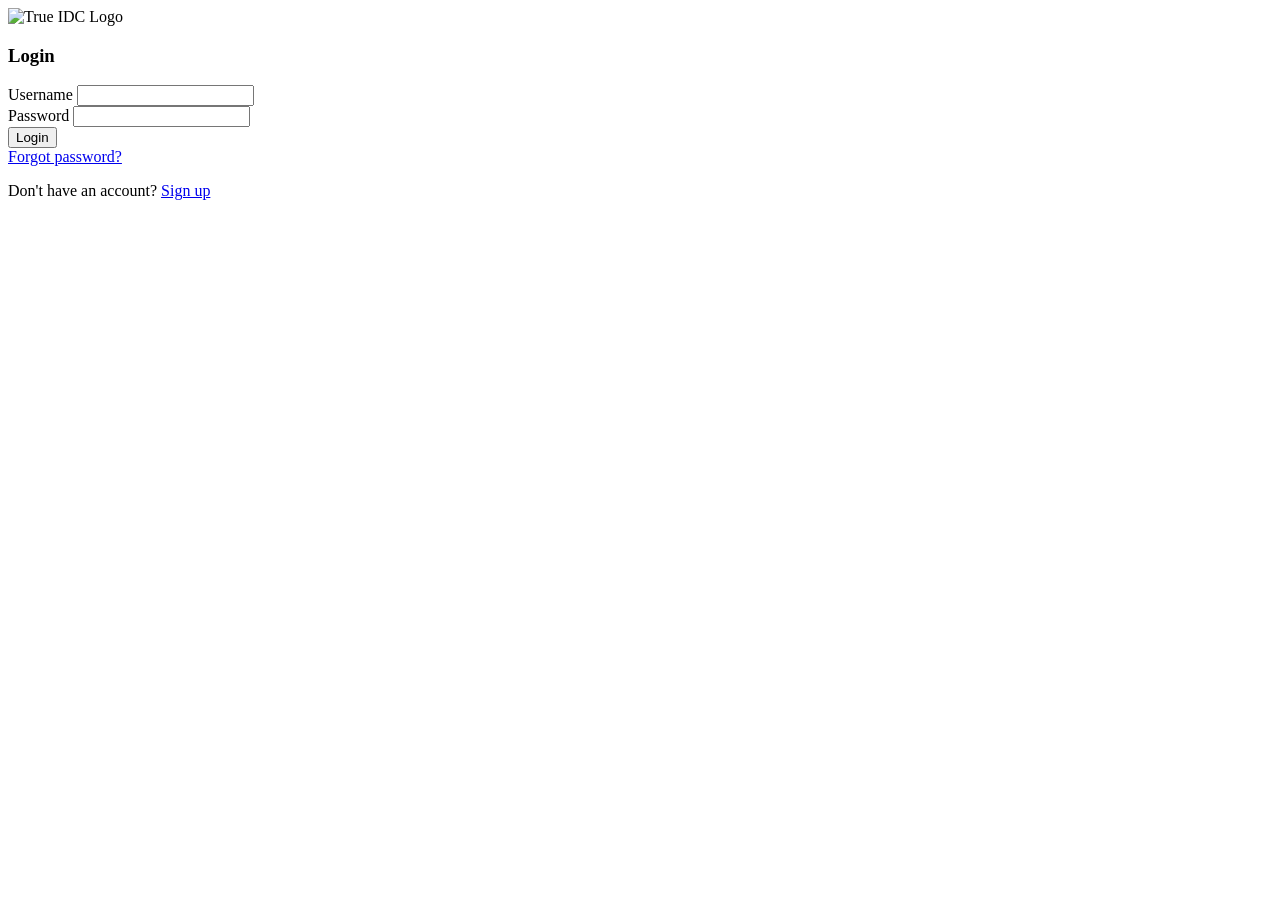
==== src/main/resources/templates/views/login.html @ 6629cebb "Add files via upload" ====
<!DOCTYPE html>
<html xmlns:th="http://www.thymeleaf.org" lang="en">
<head>
    <meta charset="UTF-8">
    <meta name="viewport" content="width=device-width, initial-scale=1.0">
    <title>Login</title>
    <link rel="stylesheet" th:href="@{/css/custom.css}"/>
</head>
<body class="bg-light">
    <div class="container">
        <div class="row justify-content-center">
            <div class="col-md-6 col-lg-4">
                <div class="card mt-5 shadow">
                    <div class="card-header bg-primary text-white text-center">
                        <div class="mb-3">
                            <img th:src="@{/images/True-IDC-Logo-194x59-2025.png}" 
                                 alt="True IDC Logo" 
                                 class="img-fluid">
                        </div>
                        <h3 class="mb-0">Login</h3>
                    </div>
                    <div class="card-body">
                        <form th:action="@{/home}" method="get">
                            <div class="mb-3">
                                <label for="username" class="form-label">Username</label>
                                <input type="text" class="form-control" id="username" name="username" required>
                            </div>
                            <div class="mb-3">
                                <label for="password" class="form-label">Password</label>
                                <input type="password" class="form-control" id="password" name="password" required>
                            </div>
                            <div class="d-grid">
                                <button type="submit" class="btn btn-primary">Login</button>
                            </div>
                        </form>
                        
                        <div class="mt-3 text-center">
                            <a href="#" class="text-decoration-none">Forgot password?</a>
                        </div>
                        
                        <div class="mt-3 text-center">
                            <p class="mb-0">Don't have an account? <a href="#" class="text-decoration-none">Sign up</a></p>
                        </div>
                    </div>
                </div>
            </div>
        </div>
    </div>
    <script th:src="@{/js/bootstrap.bundle.min.js}"></script>
</body>
</html>
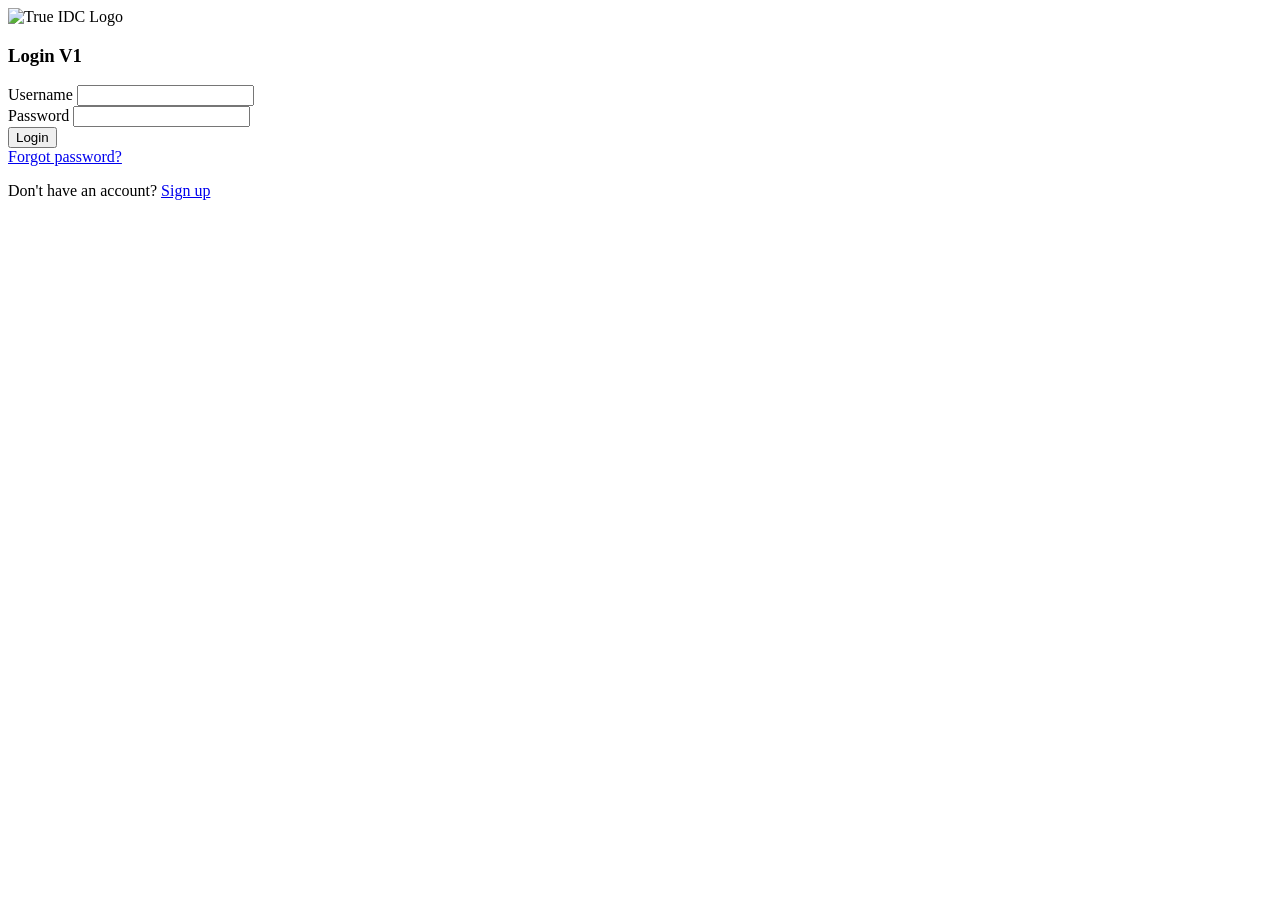
==== commit 27cd9689: "Update login.html" ====
--- a/src/main/resources/templates/views/login.html
+++ b/src/main/resources/templates/views/login.html
@@ -17,7 +17,7 @@
                                  alt="True IDC Logo" 
                                  class="img-fluid">
                         </div>
-                        <h3 class="mb-0">Login</h3>
+                        <h3 class="mb-0">Login V1</h3>
                     </div>
                     <div class="card-body">
                         <form th:action="@{/home}" method="get">
@@ -48,4 +48,4 @@
     </div>
     <script th:src="@{/js/bootstrap.bundle.min.js}"></script>
 </body>
-</html>+</html>
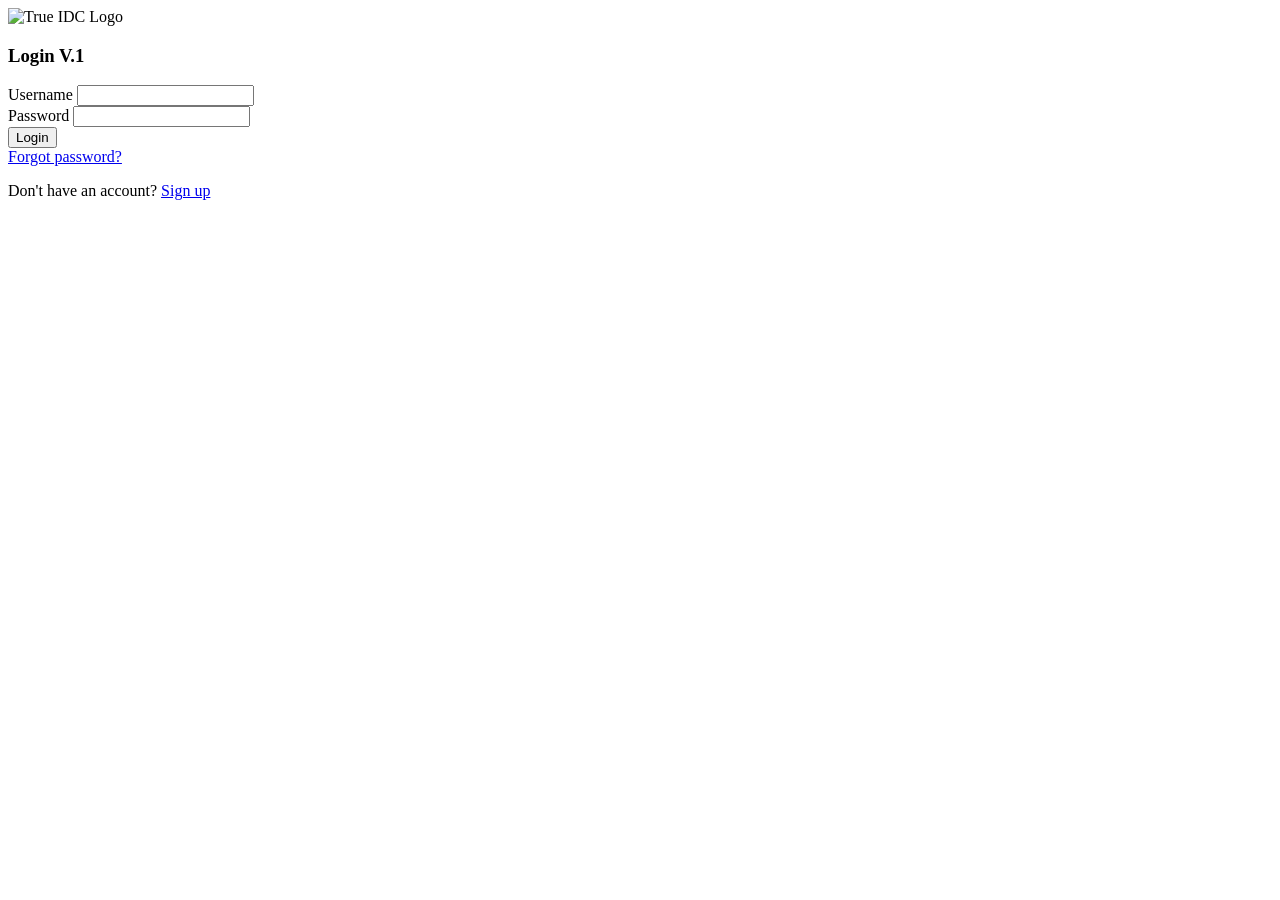
==== commit 85852d55: "Update login.html" ====
--- a/src/main/resources/templates/views/login.html
+++ b/src/main/resources/templates/views/login.html
@@ -17,7 +17,7 @@
                                  alt="True IDC Logo" 
                                  class="img-fluid">
                         </div>
-                        <h3 class="mb-0">Login V1</h3>
+                        <h3 class="mb-0">Login V.1</h3>
                     </div>
                     <div class="card-body">
                         <form th:action="@{/home}" method="get">
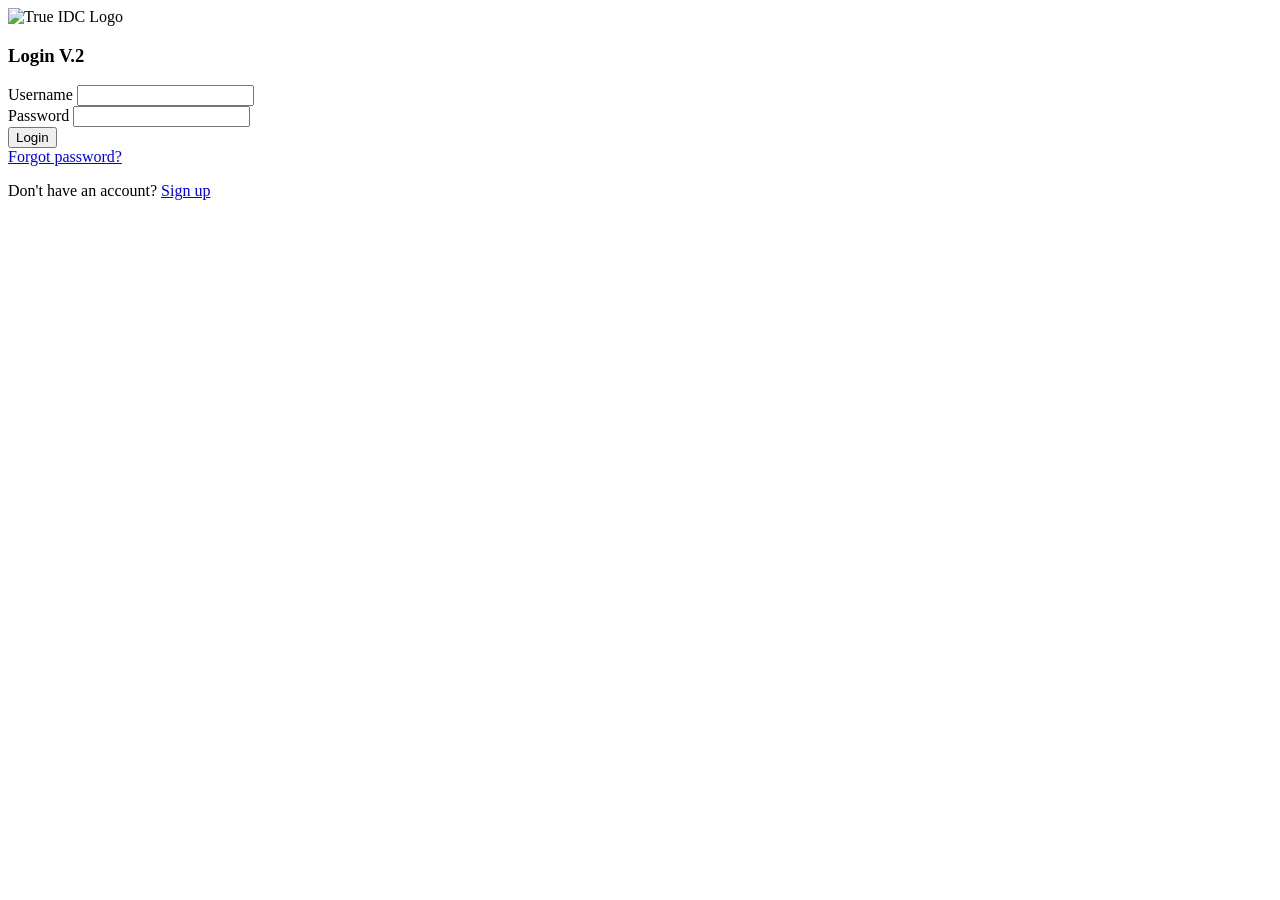
==== commit 946f2d2f: "Update login.html" ====
--- a/src/main/resources/templates/views/login.html
+++ b/src/main/resources/templates/views/login.html
@@ -17,7 +17,7 @@
                                  alt="True IDC Logo" 
                                  class="img-fluid">
                         </div>
-                        <h3 class="mb-0">Login V.1</h3>
+                        <h3 class="mb-0">Login V.2</h3>
                     </div>
                     <div class="card-body">
                         <form th:action="@{/home}" method="get">
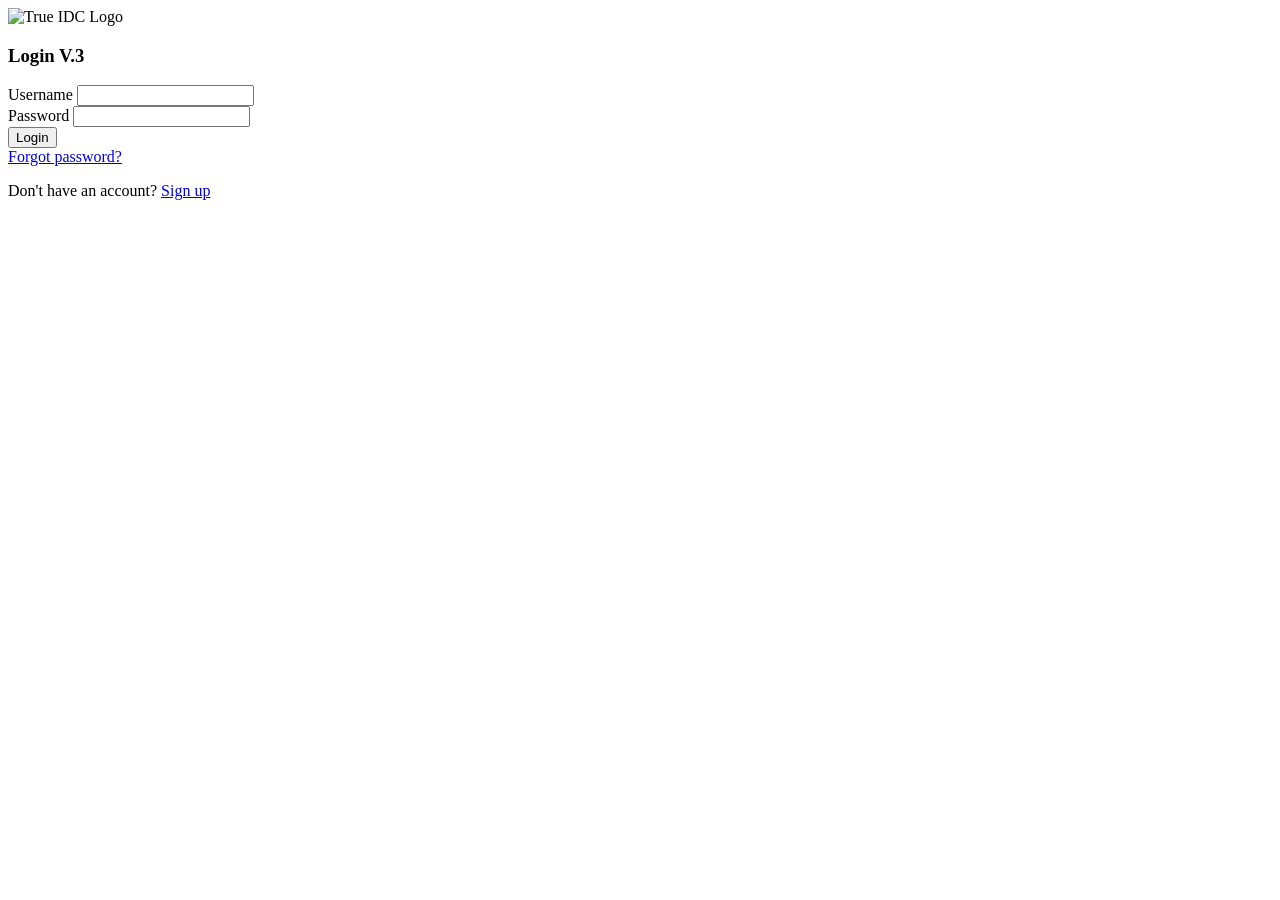
==== commit 2c99cff9: "Update login.html" ====
--- a/src/main/resources/templates/views/login.html
+++ b/src/main/resources/templates/views/login.html
@@ -17,7 +17,7 @@
                                  alt="True IDC Logo" 
                                  class="img-fluid">
                         </div>
-                        <h3 class="mb-0">Login V.2</h3>
+                        <h3 class="mb-0">Login V.3</h3>
                     </div>
                     <div class="card-body">
                         <form th:action="@{/home}" method="get">
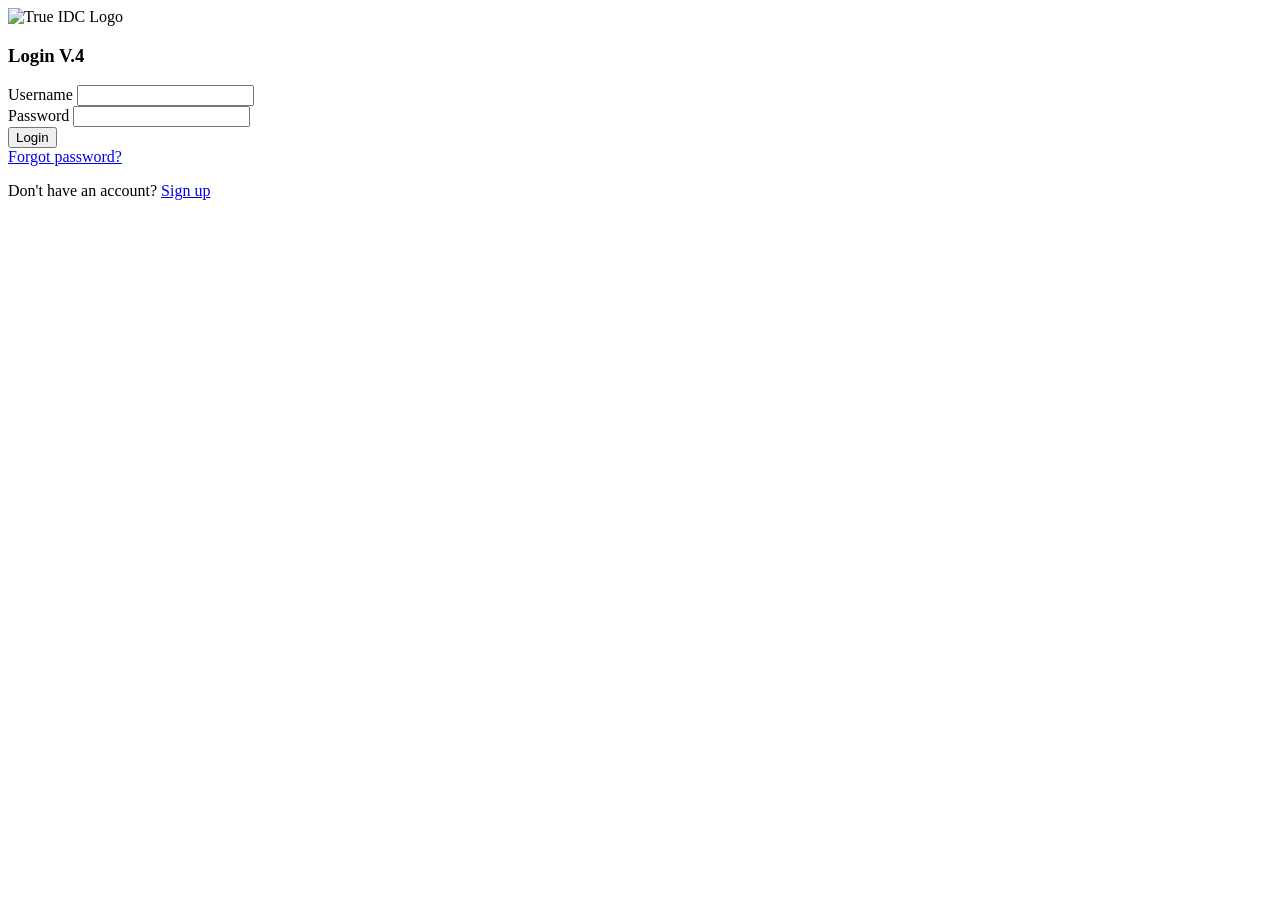
==== commit 39fd22b3: "Update login.html" ====
--- a/src/main/resources/templates/views/login.html
+++ b/src/main/resources/templates/views/login.html
@@ -17,7 +17,7 @@
                                  alt="True IDC Logo" 
                                  class="img-fluid">
                         </div>
-                        <h3 class="mb-0">Login V.3</h3>
+                        <h3 class="mb-0">Login V.4</h3>
                     </div>
                     <div class="card-body">
                         <form th:action="@{/home}" method="get">
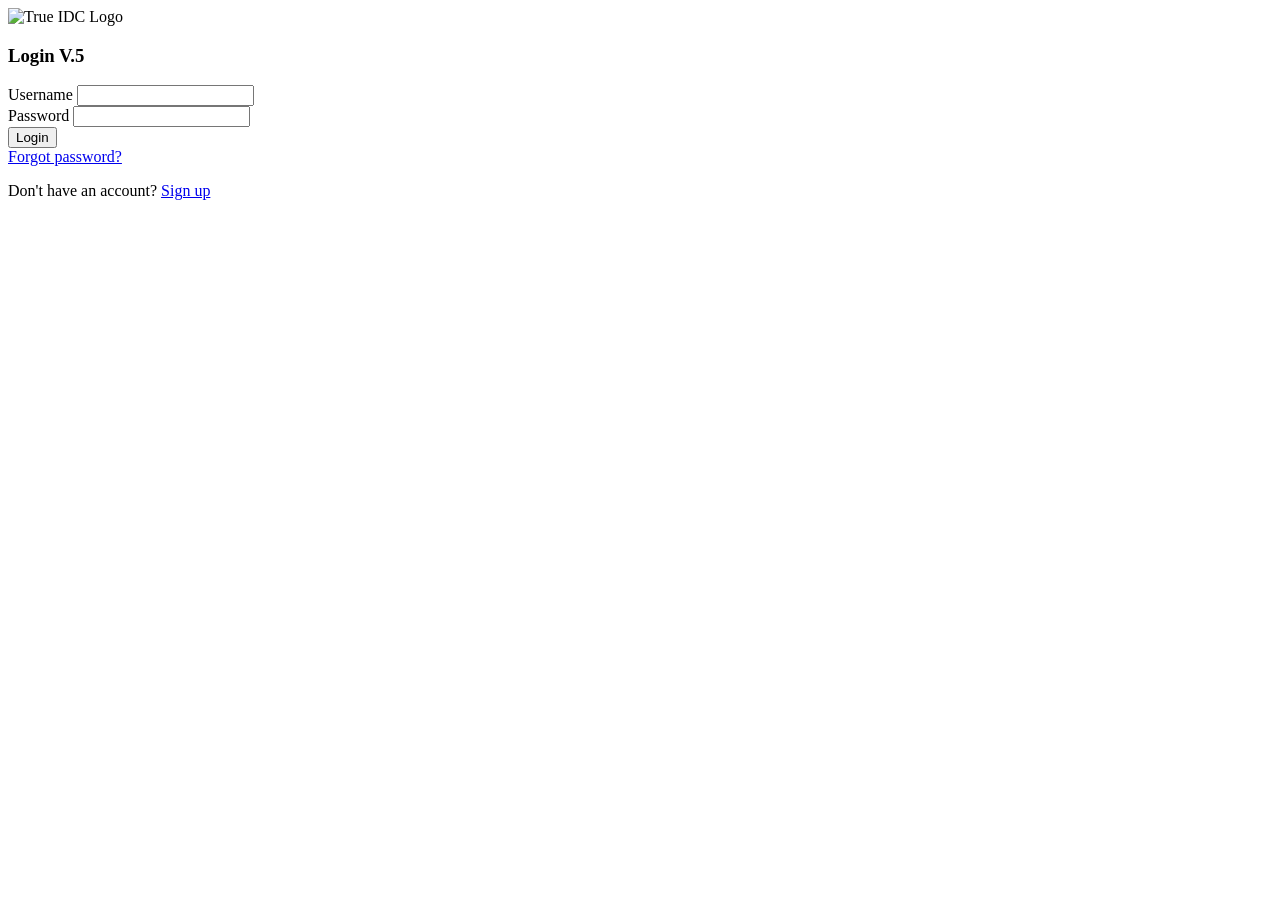
==== commit 09cbf10c: "Update login.html" ====
--- a/src/main/resources/templates/views/login.html
+++ b/src/main/resources/templates/views/login.html
@@ -17,7 +17,7 @@
                                  alt="True IDC Logo" 
                                  class="img-fluid">
                         </div>
-                        <h3 class="mb-0">Login V.4</h3>
+                        <h3 class="mb-0">Login V.5</h3>
                     </div>
                     <div class="card-body">
                         <form th:action="@{/home}" method="get">
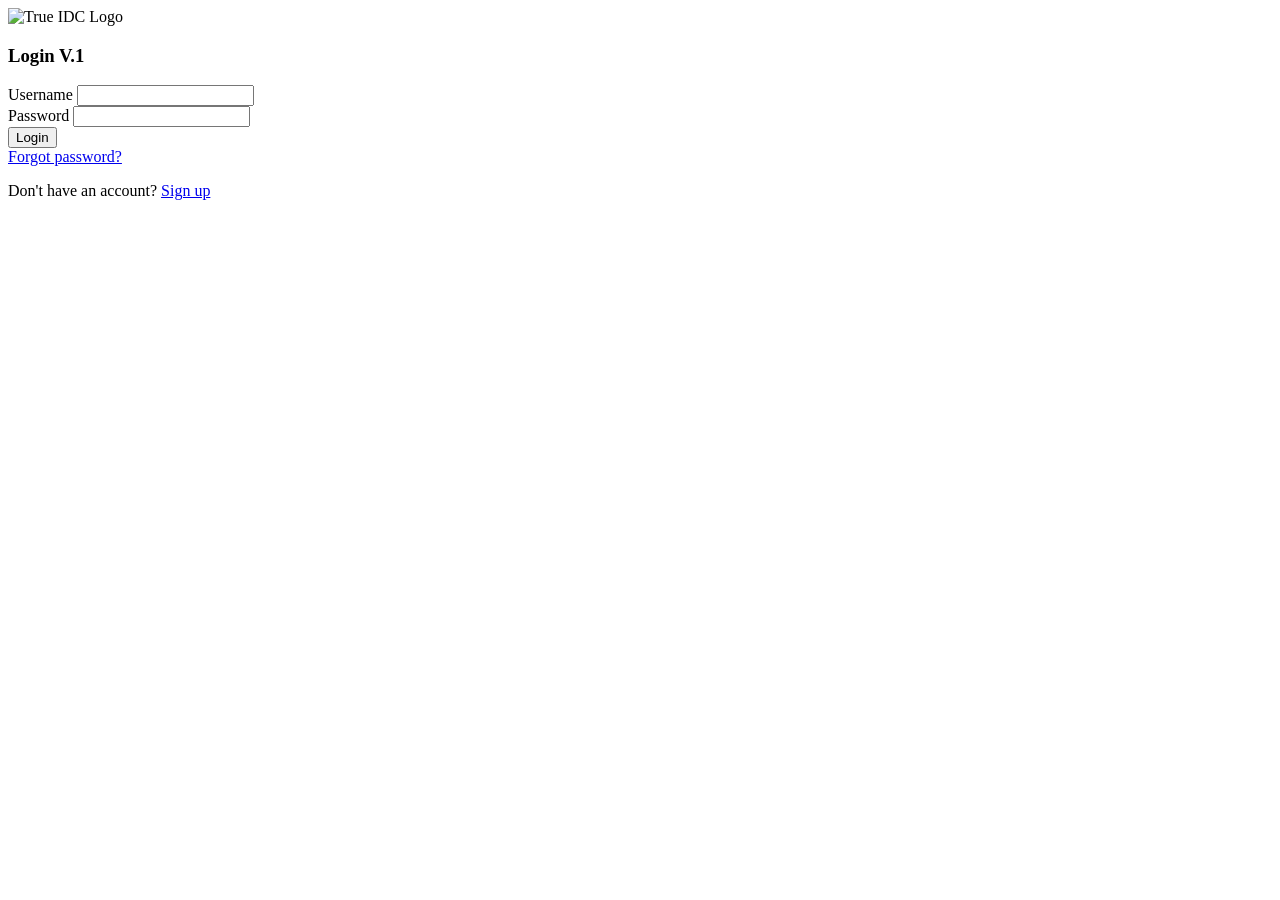
==== commit a70689ab: "Update login.html" ====
--- a/src/main/resources/templates/views/login.html
+++ b/src/main/resources/templates/views/login.html
@@ -17,7 +17,7 @@
                                  alt="True IDC Logo" 
                                  class="img-fluid">
                         </div>
-                        <h3 class="mb-0">Login V.5</h3>
+                        <h3 class="mb-0">Login V.1</h3>
                     </div>
                     <div class="card-body">
                         <form th:action="@{/home}" method="get">
